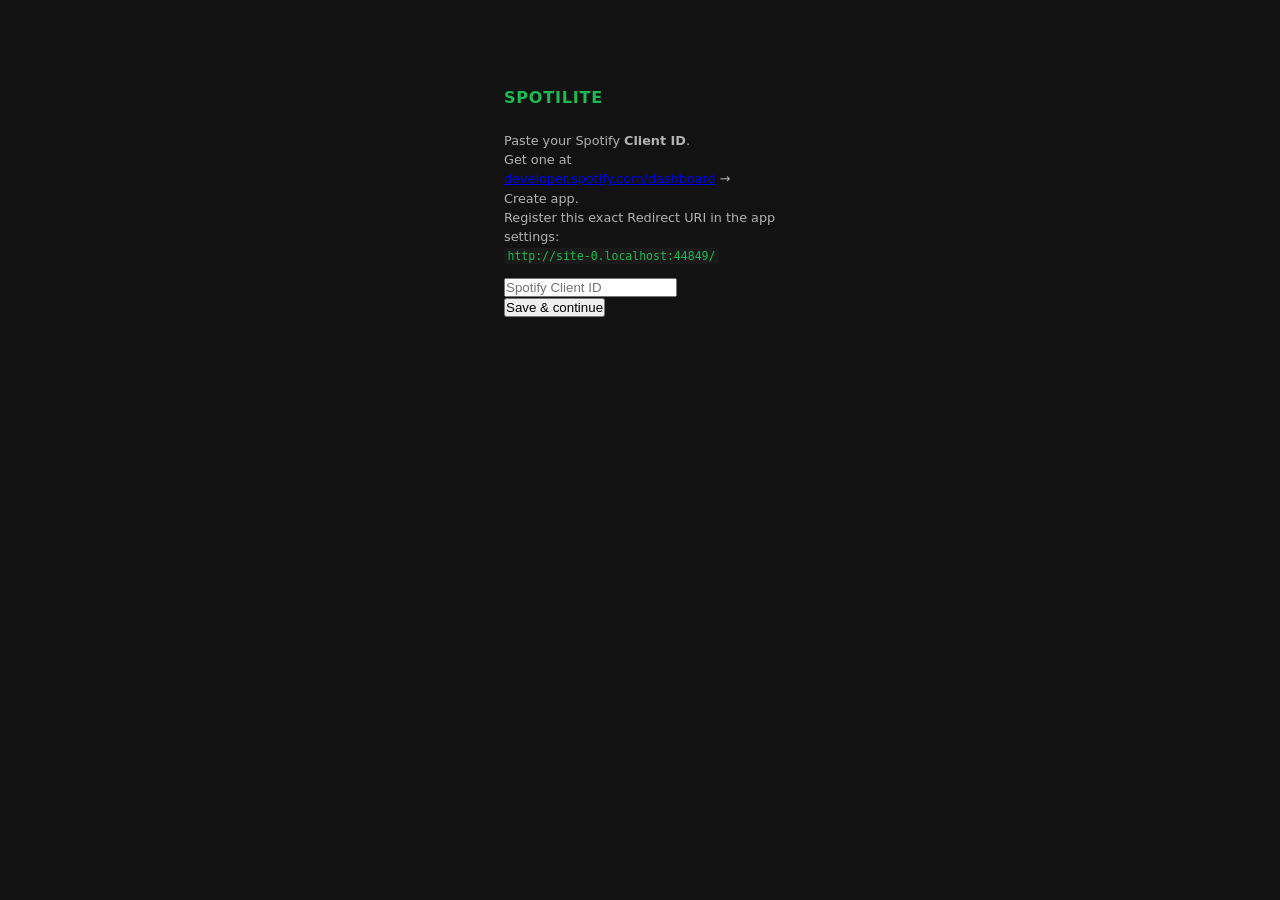
==== index.html @ 5da4f6f0 "feat: remove docker, run as static site for github pages Move app/* to repo root. Replace build-time" ====
<!DOCTYPE html>
<html lang="en">
<head>
  <meta charset="UTF-8">
  <meta name="viewport" content="width=device-width, initial-scale=1.0">
  <title>Spotilite</title>
  <link rel="icon" type="image/svg+xml" href="favicon.svg">
  <link rel="stylesheet" href="style.css">
</head>
<body>
  <div class="container">
    <h1>Spotilite</h1>

    <section id="credentials-view" hidden>
      <p class="setup-hint">
        Paste your Spotify <strong>Client ID</strong>.<br>
        Get one at <a href="https://developer.spotify.com/dashboard" target="_blank" rel="noopener">developer.spotify.com/dashboard</a> &rarr; Create app.<br>
        Register this exact Redirect URI in the app settings:<br>
        <code id="redirect-uri-display"></code>
      </p>
      <input id="client-id-input" type="text" spellcheck="false" autocomplete="off"
        placeholder="Spotify Client ID">
      <button id="btn-save-client-id">Save &amp; continue</button>
    </section>

    <section id="login-view" hidden>
      <button id="btn-login">Login with Spotify</button>
      <button id="btn-edit-credentials" class="link-button">Edit Client ID</button>
    </section>

    <section id="setup-view" hidden>
      <p class="setup-hint">One playlist per line. Optionally prefix with a name:<br>
        <code>Daily Mix 1 | https://open.spotify.com/playlist/…</code><br>
        In Spotify: right-click a playlist → Share → Copy link to playlist</p>
      <textarea id="setup-input" rows="7" spellcheck="false"
        placeholder="https://open.spotify.com/playlist/..."></textarea>
      <button id="btn-save-playlists">Save &amp; continue</button>
    </section>

    <section id="player-view" hidden>
      <ul id="playlist-list" aria-label="Daily Mix playlists"></ul>
      <button id="btn-manage">✏ Edit playlists</button>
      <button id="btn-edit-credentials-player" class="link-button">Edit Client ID</button>

      <div id="now-playing" aria-live="polite">
        <span id="track-name">—</span>
        <span id="artist-name"></span>
      </div>

      <div id="controls">
        <span id="status-msg" role="status"></span>
        <button id="btn-prev"      disabled title="Previous (←)"      aria-label="Previous">⏮</button>
        <button id="btn-playpause" disabled title="Play/Pause (Space)" aria-label="Play">▶</button>
        <button id="btn-next"      disabled title="Next (→)"          aria-label="Next">⏭</button>
      </div>
    </section>
    <div id="error-msg" hidden></div>
  </div>

  <script type="module" src="main.js"></script>
</body>
</html>
---- style.css ----
*, *::before, *::after { box-sizing: border-box; margin: 0; padding: 0; }

body {
  font-family: system-ui, -apple-system, sans-serif;
  background: #121212;
  color: #fff;
  display: flex;
  justify-content: center;
  align-items: flex-start;
  padding-top: 4rem;
  min-height: 100vh;
}

.container {
  width: 320px;
  padding: 1.5rem;
}

h1 {
  font-size: 1rem;
  font-weight: 700;
  color: #1DB954;
  letter-spacing: 0.05em;
  text-transform: uppercase;
  margin-bottom: 1.5rem;
}

/* ── Error banner ── */
#error-msg {
  background: #3e0c0c;
  color: #ff8080;
  padding: 0.6rem 0.75rem;
  border-radius: 4px;
  font-size: 0.8rem;
  margin-top: 1rem;
  line-height: 1.4;
}

/* ── Login view ── */
#login-view {
  text-align: center;
  padding: 2rem 0;
}

#btn-login {
  background: #1DB954;
  color: #000;
  border: none;
  border-radius: 2rem;
  padding: 0.75rem 2rem;
  font-size: 0.875rem;
  font-weight: 700;
  cursor: pointer;
  transition: background 0.15s;
}

#btn-login:hover { background: #1ed760; }

/* ── Setup view ── */
#setup-view { padding: 0.5rem 0; }

.setup-hint {
  font-size: 0.8rem;
  color: #b3b3b3;
  line-height: 1.5;
  margin-bottom: 0.75rem;
}

.setup-hint code {
  font-size: 0.72rem;
  color: #1DB954;
  background: #1a1a1a;
  padding: 0.1em 0.3em;
  border-radius: 3px;
}

#setup-input {
  width: 100%;
  background: #282828;
  color: #fff;
  border: 1px solid #404040;
  border-radius: 4px;
  padding: 0.6rem 0.75rem;
  font-size: 0.78rem;
  font-family: monospace;
  resize: vertical;
  margin-bottom: 0.75rem;
  line-height: 1.6;
}

#setup-input:focus { outline: none; border-color: #1DB954; }

#btn-save-playlists {
  width: 100%;
  background: #1DB954;
  color: #000;
  border: none;
  border-radius: 2rem;
  padding: 0.6rem 1.5rem;
  font-size: 0.875rem;
  font-weight: 700;
  cursor: pointer;
  transition: background 0.15s;
}

#btn-save-playlists:hover:not(:disabled) { background: #1ed760; }
#btn-save-playlists:disabled { background: #535353; color: #888; cursor: default; }

/* ── Manage button ── */
#btn-manage {
  display: block;
  background: none;
  border: none;
  color: #535353;
  font-size: 0.75rem;
  cursor: pointer;
  padding: 0 0 1rem;
  transition: color 0.1s;
}

#btn-manage:hover { color: #b3b3b3; }

/* ── Playlist list ── */
#playlist-list {
  list-style: none;
  margin-bottom: 1.5rem;
}

#playlist-list li {
  padding: 0.45rem 0.6rem;
  border-radius: 4px;
  cursor: pointer;
  font-size: 0.875rem;
  color: #b3b3b3;
  transition: color 0.1s, background 0.1s;
}

#playlist-list li:hover        { color: #fff; background: #282828; }
#playlist-list li.active       { color: #1DB954; font-weight: 600; }
#playlist-list li .index-hint  { color: #535353; font-size: 0.75rem; margin-right: 0.3rem; }

/* ── Now playing ── */
#now-playing {
  min-height: 2.8rem;
  margin-bottom: 0.75rem;
}

#track-name  { display: block; font-weight: 600; font-size: 0.875rem; }
#artist-name { display: block; font-size: 0.8rem; color: #b3b3b3; margin-top: 0.1rem; }

/* ── Transport controls ── */
#controls {
  display: flex;
  align-items: center;
  gap: 0.25rem;
}

#status-msg {
  font-size: 0.75rem;
  color: #b3b3b3;
  flex: 1;
}

#controls button {
  background: none;
  border: none;
  color: #fff;
  font-size: 1.25rem;
  cursor: pointer;
  padding: 0.3rem 0.5rem;
  border-radius: 4px;
  line-height: 1;
  transition: background 0.1s;
}

#controls button:hover:not(:disabled) { background: #282828; }
#controls button:disabled { color: #535353; cursor: default; }
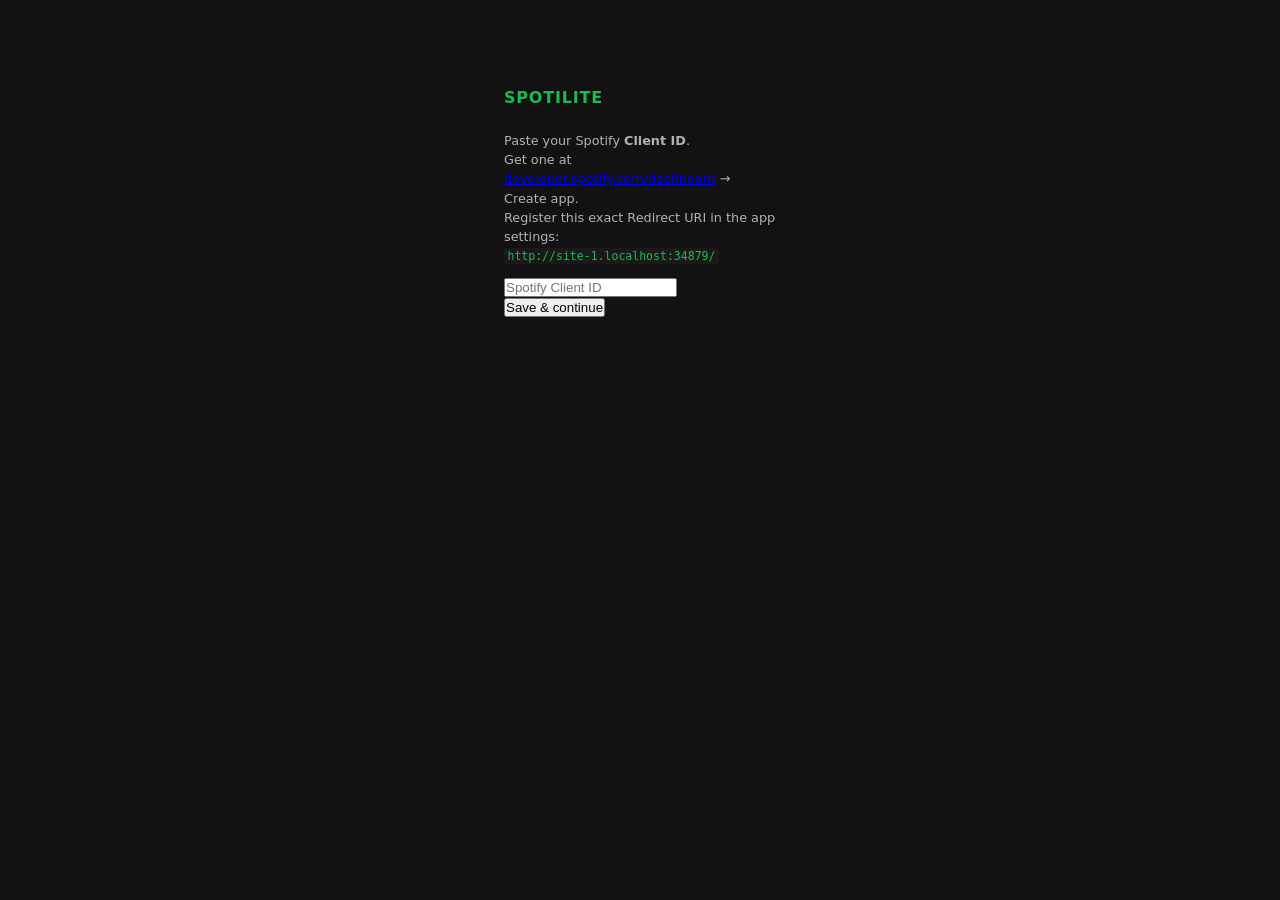
==== commit df13828e: "refactor: extract forceLogout, fix onState rerender, track reconnect timer" ====
--- a/index.html
+++ b/index.html
@@ -25,7 +25,7 @@
 
     <section id="login-view" hidden>
       <button id="btn-login">Login with Spotify</button>
-      <button id="btn-edit-credentials" class="link-button">Edit Client ID</button>
+      <button class="link-button btn-edit-credentials">Edit Client ID</button>
     </section>
 
     <section id="setup-view" hidden>
@@ -40,7 +40,7 @@
     <section id="player-view" hidden>
       <ul id="playlist-list" aria-label="Daily Mix playlists"></ul>
       <button id="btn-manage">✏ Edit playlists</button>
-      <button id="btn-edit-credentials-player" class="link-button">Edit Client ID</button>
+      <button class="link-button btn-edit-credentials">Edit Client ID</button>
 
       <div id="now-playing" aria-live="polite">
         <span id="track-name">—</span>
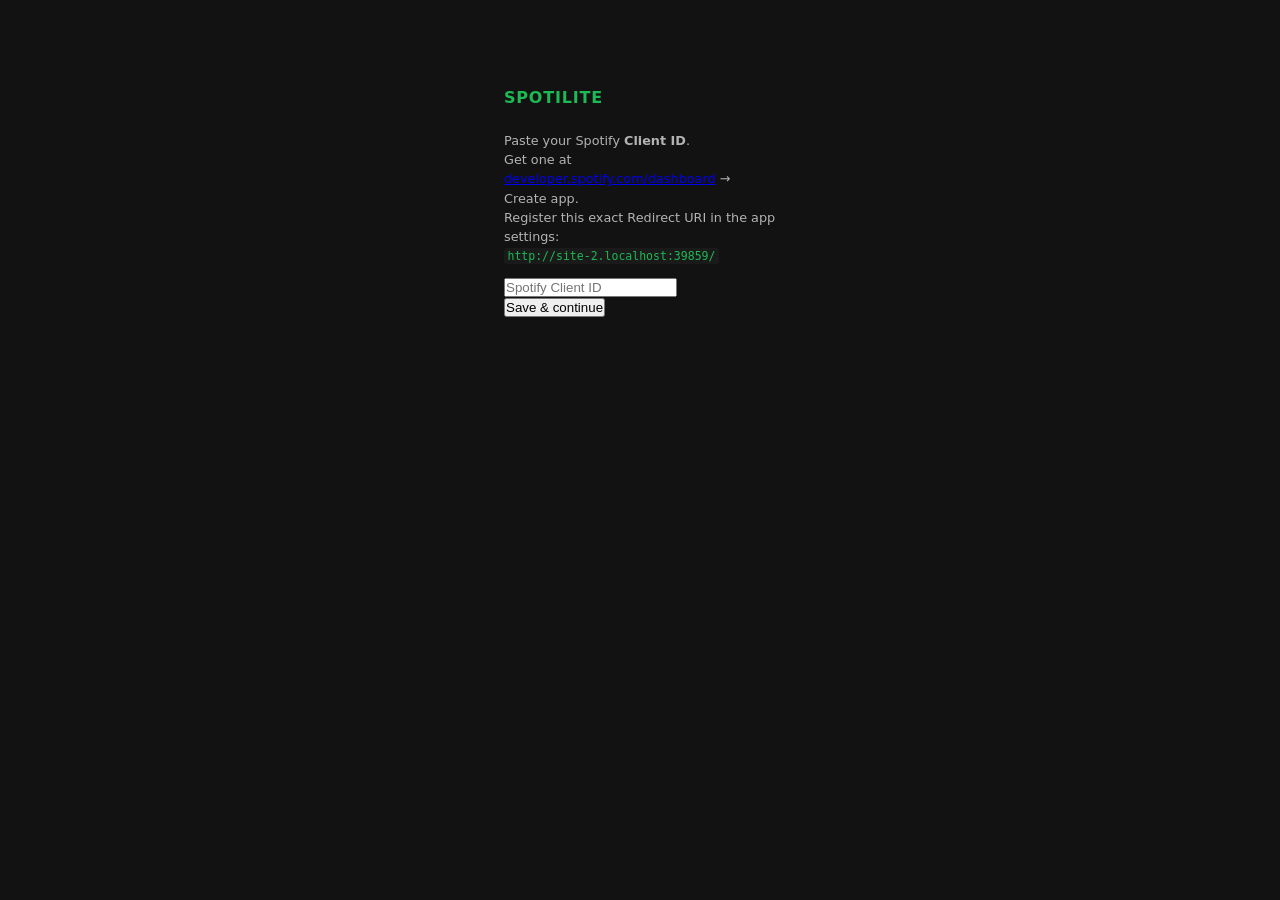
==== commit b9621a09: "Merge remote-tracking branch 'origin/main' into fix/refresh-token-expiry-compliance # Conflicts: #	m" ====
--- a/index.html
+++ b/index.html
@@ -25,7 +25,7 @@
 
     <section id="login-view" hidden>
       <button id="btn-login">Login with Spotify</button>
-      <button class="link-button btn-edit-credentials">Edit Client ID</button>
+      <button id="btn-edit-credentials" class="link-button">Edit Client ID</button>
     </section>
 
     <section id="setup-view" hidden>
@@ -40,7 +40,7 @@
     <section id="player-view" hidden>
       <ul id="playlist-list" aria-label="Daily Mix playlists"></ul>
       <button id="btn-manage">✏ Edit playlists</button>
-      <button class="link-button btn-edit-credentials">Edit Client ID</button>
+      <button id="btn-edit-credentials-player" class="link-button">Edit Client ID</button>
 
       <div id="now-playing" aria-live="polite">
         <span id="track-name">—</span>
--- a/style.css
+++ b/style.css
@@ -138,6 +138,8 @@
 #playlist-list li:hover        { color: #fff; background: #282828; }
 #playlist-list li.active       { color: #1DB954; font-weight: 600; }
 #playlist-list li .index-hint  { color: #535353; font-size: 0.75rem; margin-right: 0.3rem; }
+#playlist-list.disabled              { opacity: 0.5; pointer-events: none; }
+#playlist-list.disabled li:hover     { background: transparent; color: inherit; }
 
 /* ── Now playing ── */
 #now-playing {
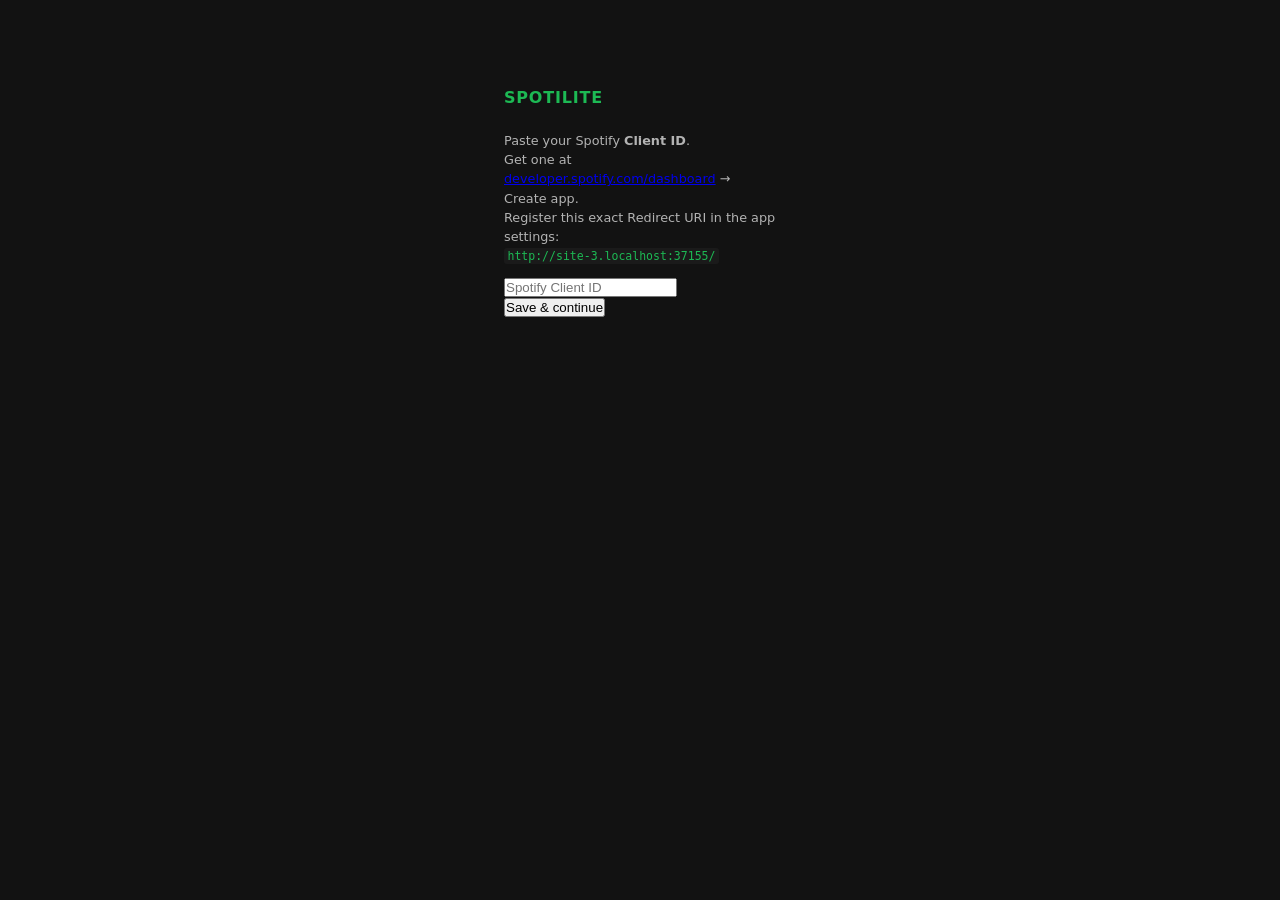
==== commit 8fabf8ba: "feat: add like and share buttons for the current song - Like (♡/♥, key L): saves/removes the current" ====
--- a/index.html
+++ b/index.html
@@ -42,9 +42,15 @@
       <button id="btn-manage">✏ Edit playlists</button>
       <button id="btn-edit-credentials-player" class="link-button">Edit Client ID</button>
 
-      <div id="now-playing" aria-live="polite">
-        <span id="track-name">—</span>
-        <span id="artist-name"></span>
+      <div id="now-playing">
+        <div id="track-info" aria-live="polite">
+          <span id="track-name">—</span>
+          <span id="artist-name"></span>
+        </div>
+        <div id="track-actions">
+          <button id="btn-like"  disabled title="Like (L)"            aria-label="Like" aria-pressed="false">♡</button>
+          <button id="btn-share" disabled title="Copy song link (S)" aria-label="Copy song link">🔗</button>
+        </div>
       </div>
 
       <div id="controls">
--- a/style.css
+++ b/style.css
@@ -145,7 +145,30 @@
 #now-playing {
   min-height: 2.8rem;
   margin-bottom: 0.75rem;
-}
+  display: flex;
+  align-items: flex-start;
+  gap: 0.5rem;
+}
+
+#track-info { flex: 1; min-width: 0; }
+
+#track-actions { display: flex; gap: 0.1rem; }
+
+#track-actions button {
+  background: none;
+  border: none;
+  color: #b3b3b3;
+  font-size: 1rem;
+  cursor: pointer;
+  padding: 0.25rem 0.4rem;
+  border-radius: 4px;
+  line-height: 1;
+  transition: background 0.1s, color 0.1s;
+}
+
+#track-actions button:hover:not(:disabled) { background: #282828; color: #fff; }
+#track-actions button:disabled { opacity: 0.4; cursor: default; }
+#btn-like.liked { color: #1DB954; }
 
 #track-name  { display: block; font-weight: 600; font-size: 0.875rem; }
 #artist-name { display: block; font-size: 0.8rem; color: #b3b3b3; margin-top: 0.1rem; }
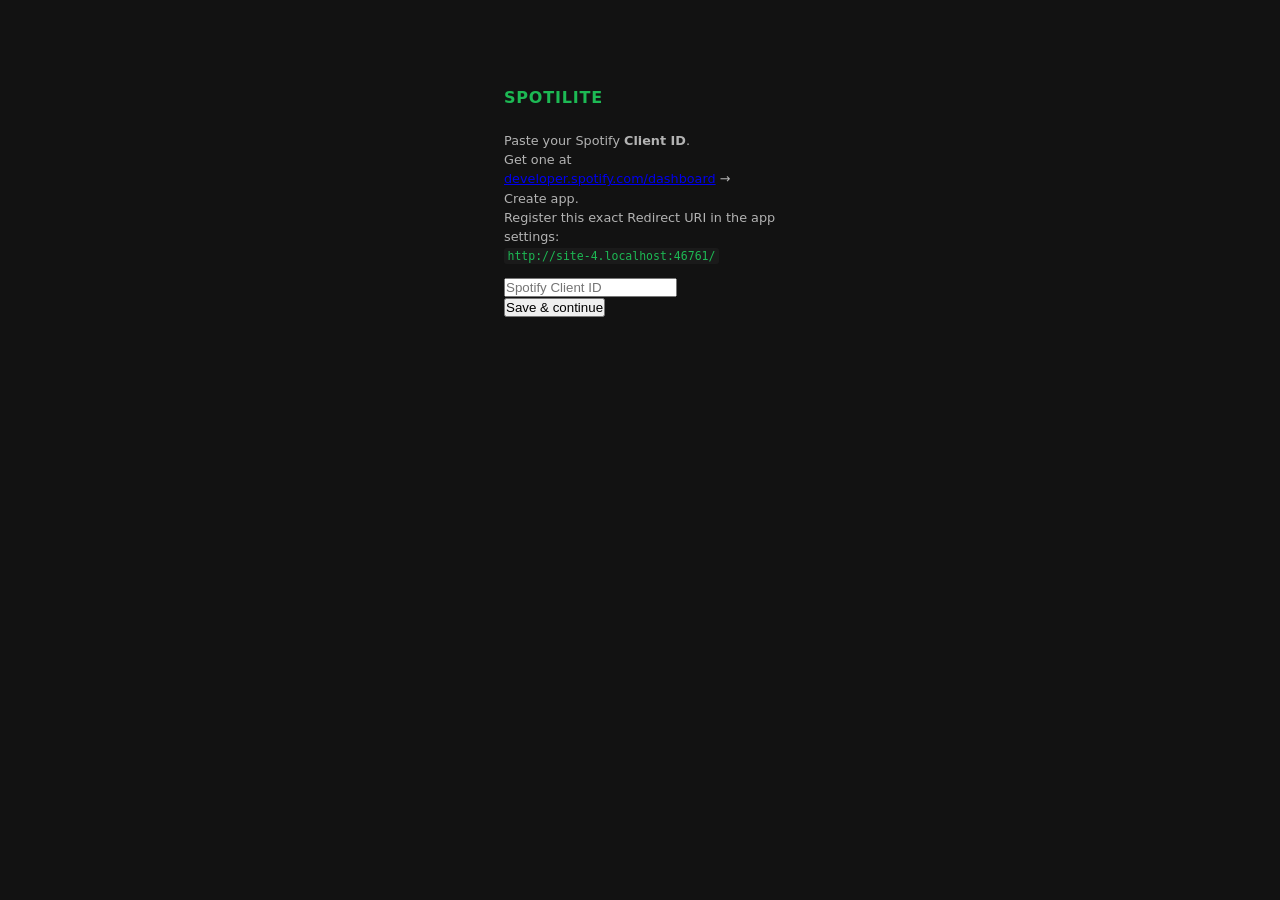
==== commit f11c5ba5: "revert: remove like button, keep share The like feature depended on new library scopes (forcing re-l" ====
--- a/index.html
+++ b/index.html
@@ -48,7 +48,6 @@
           <span id="artist-name"></span>
         </div>
         <div id="track-actions">
-          <button id="btn-like"  disabled title="Like (L)"            aria-label="Like" aria-pressed="false">♡</button>
           <button id="btn-share" disabled title="Copy song link (S)" aria-label="Copy song link">🔗</button>
         </div>
       </div>
--- a/style.css
+++ b/style.css
@@ -168,7 +168,6 @@
 
 #track-actions button:hover:not(:disabled) { background: #282828; color: #fff; }
 #track-actions button:disabled { opacity: 0.4; cursor: default; }
-#btn-like.liked { color: #1DB954; }
 
 #track-name  { display: block; font-weight: 600; font-size: 0.875rem; }
 #artist-name { display: block; font-size: 0.8rem; color: #b3b3b3; margin-top: 0.1rem; }
